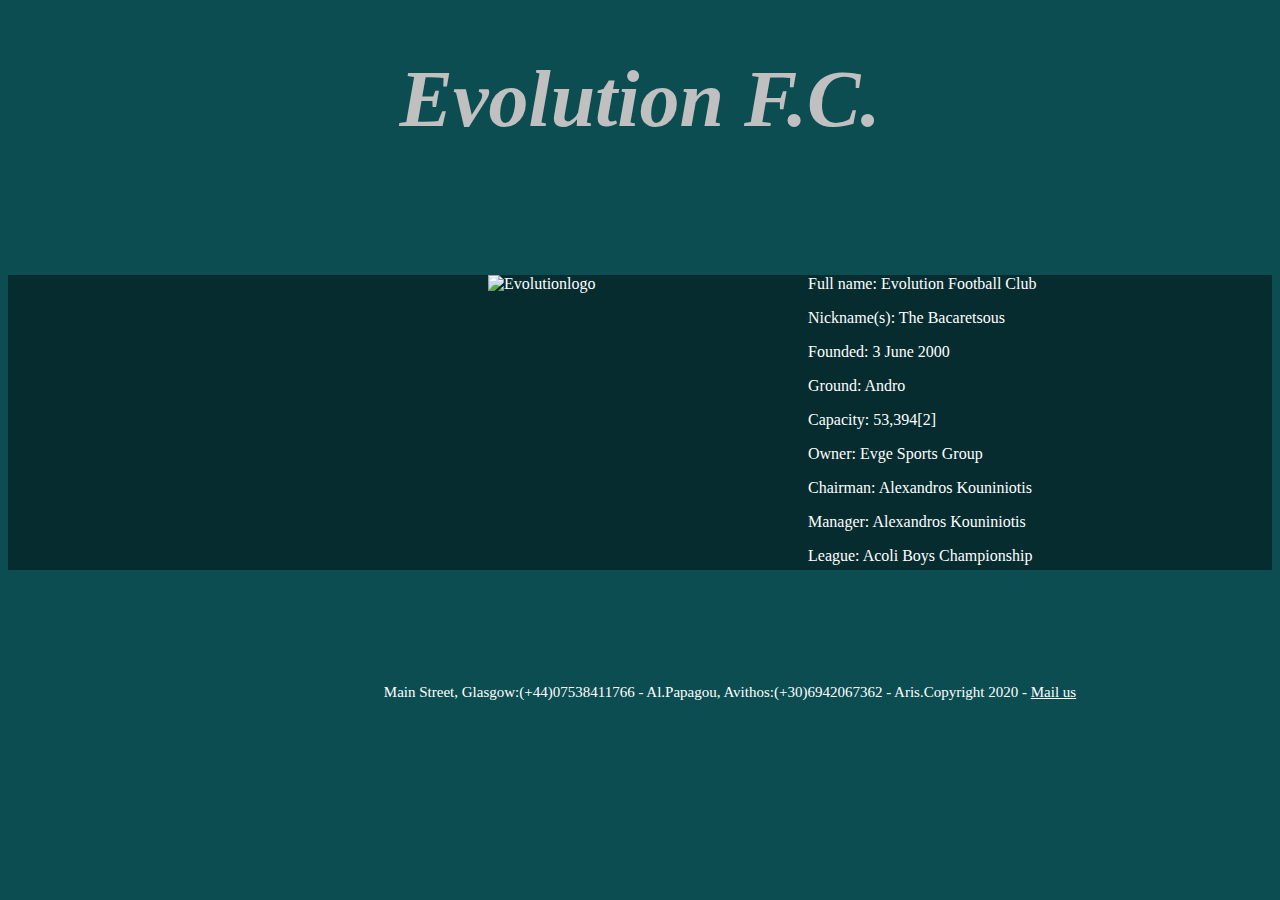
==== Evolution.html @ 938ce462 "Add files via upload" ====
<!DOCTYPE html>
<html lang="en">
<head>
    <meta charset="UTF-8">
    <meta name="viewport" content="width=device-width, initial-scale=1.0">
    <title>Evolution F.C.</title>
    <meta name="description" content="Evolution F.C.">
    <link rel="stylesheet" href="style1.css">



</head>

<body>

<header>
<h1>Evolution F.C.</h1>
</header>

<main>
    



    <p> <img src="images/Evolution.jpg" alt="Evolutionlogo" width="300px" height="290px"> Full name:	Evolution Football Club</p>
    <p> Nickname(s):	The Bacaretsous</p> 
    <p>Founded:	3 June 2000</p> 
    <p>Ground:	Andro</p> 
    <p>Capacity:	53,394[2]</p> 
    <p>Owner:	Evge Sports Group</p> 
    <p>Chairman:	Alexandros Kouniniotis</p> 
    <p>Manager:	Alexandros Kouniniotis</p> 
    <p>League:	Acoli Boys Championship</p> 
                      
     
                    

</main>

<footer>
    <p>Main Street, Glasgow:(+44)07538411766 - Al.Papagou, Avithos:(+30)6942067362 - Aris.Copyright 2020 - <a href="mailto:arisk@outlook.com.gr">Mail us</a>
    </p>

</footer>





</body>
</html>
---- style1.css ----
html {height:100%;}


body {background-color:rgb(12, 77, 82);
      background-image: url(images/background-image.jpg);
      background-size: cover;
      background-repeat: no-repeat;
      background-position: center;}

     
     
 h1 {
      color:silver;
      font-style: italic;
      font-size: 80px;
      text-align: center;}

main {background-color: rgba(0, 0, 0, 0.425);
     height: 295px;
     margin-top: 130px;
     padding-left: 300px; }


img {float: left; padding-right: 20px;}
p {text-align: left;color: white;padding-left:180px;}

footer {height: 25px;
    background-color:rgba(12, 77, 82, 0.445) ;
    margin-top: 110px;
    }
footer p{color: white;
     font-size: 15px;
padding-top: 4px;
text-align: center;}

a {color: white;}
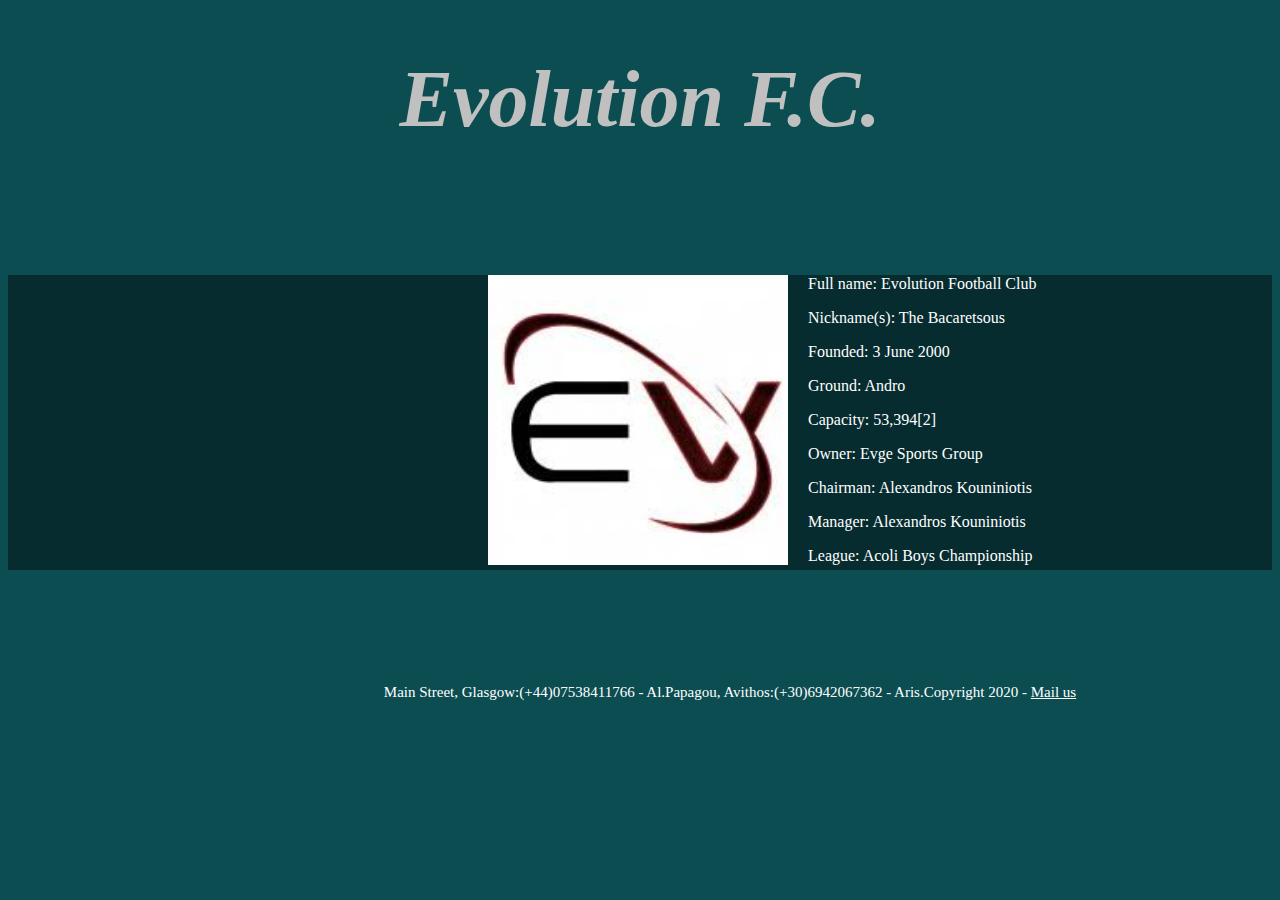
==== commit d05f5e82: "Update Evolution.html" ====
--- a/Evolution.html
+++ b/Evolution.html
@@ -22,7 +22,7 @@
 
 
 
-    <p> <img src="images/Evolution.jpg" alt="Evolutionlogo" width="300px" height="290px"> Full name:	Evolution Football Club</p>
+    <p> <img src="Evolution.jpg" alt="Evolutionlogo" width="300px" height="290px"> Full name:	Evolution Football Club</p>
     <p> Nickname(s):	The Bacaretsous</p> 
     <p>Founded:	3 June 2000</p> 
     <p>Ground:	Andro</p> 
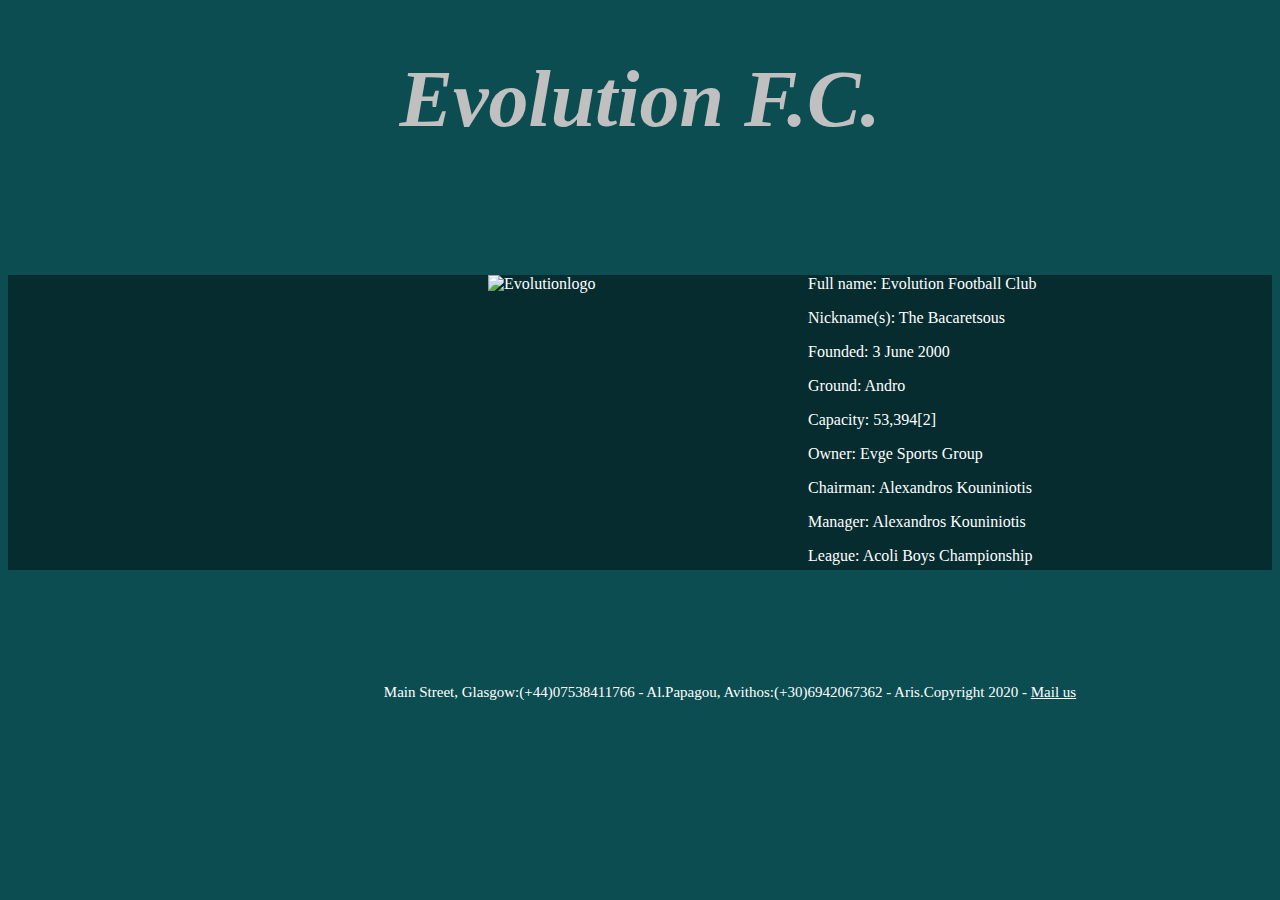
==== commit 4f02fc97: "Add files via upload" ====
--- a/Evolution.html
+++ b/Evolution.html
@@ -22,7 +22,7 @@
 
 
 
-    <p> <img src="Evolution.jpg" alt="Evolutionlogo" width="300px" height="290px"> Full name:	Evolution Football Club</p>
+    <p> <img src="images/Evolution.jpg" alt="Evolutionlogo" width="300px" height="290px"> Full name:	Evolution Football Club</p>
     <p> Nickname(s):	The Bacaretsous</p> 
     <p>Founded:	3 June 2000</p> 
     <p>Ground:	Andro</p> 
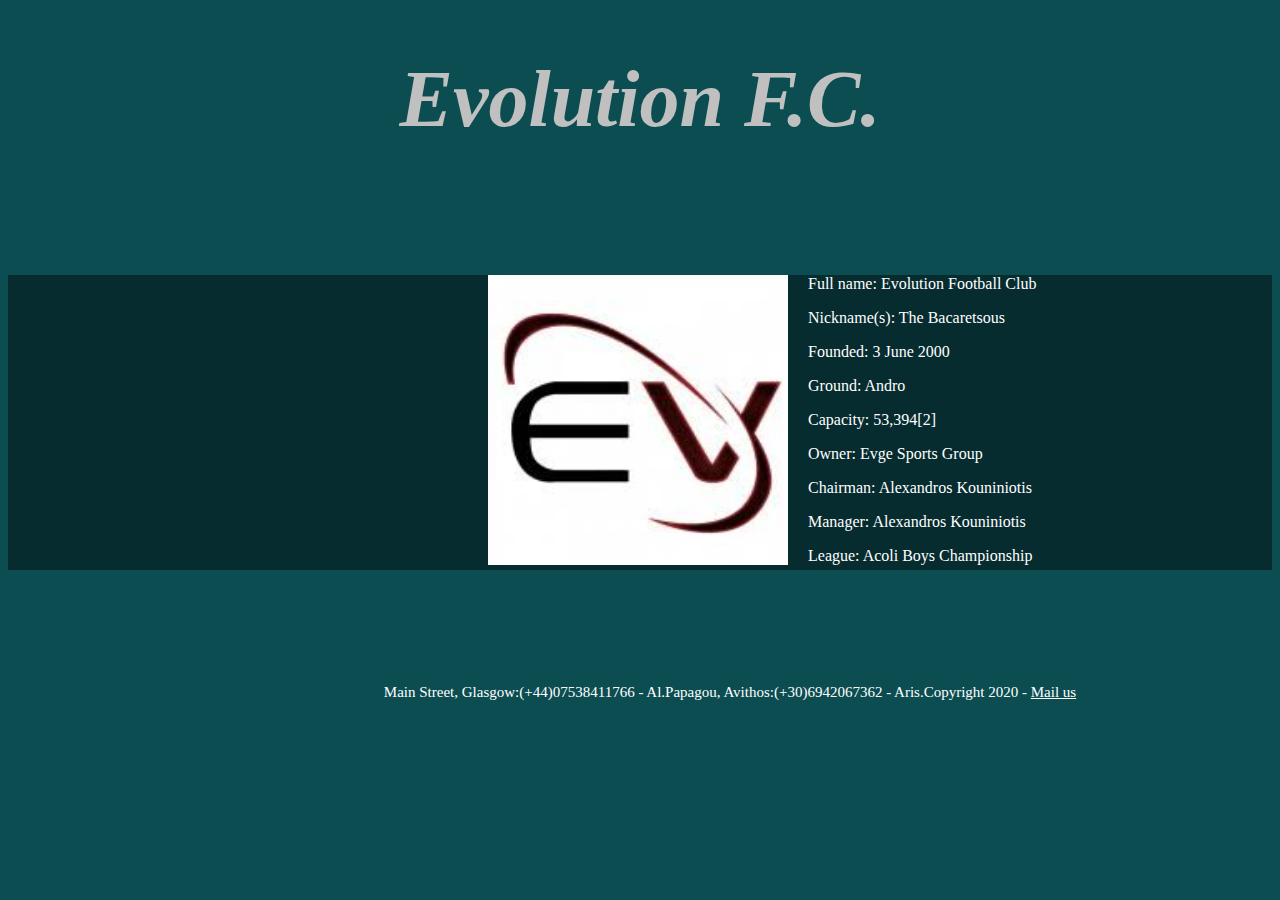
==== commit e5223fe5: "Update Evolution.html" ====
--- a/Evolution.html
+++ b/Evolution.html
@@ -22,7 +22,7 @@
 
 
 
-    <p> <img src="images/Evolution.jpg" alt="Evolutionlogo" width="300px" height="290px"> Full name:	Evolution Football Club</p>
+    <p> <img src="Evolution.jpg" alt="Evolutionlogo" width="300px" height="290px"> Full name:	Evolution Football Club</p>
     <p> Nickname(s):	The Bacaretsous</p> 
     <p>Founded:	3 June 2000</p> 
     <p>Ground:	Andro</p> 
